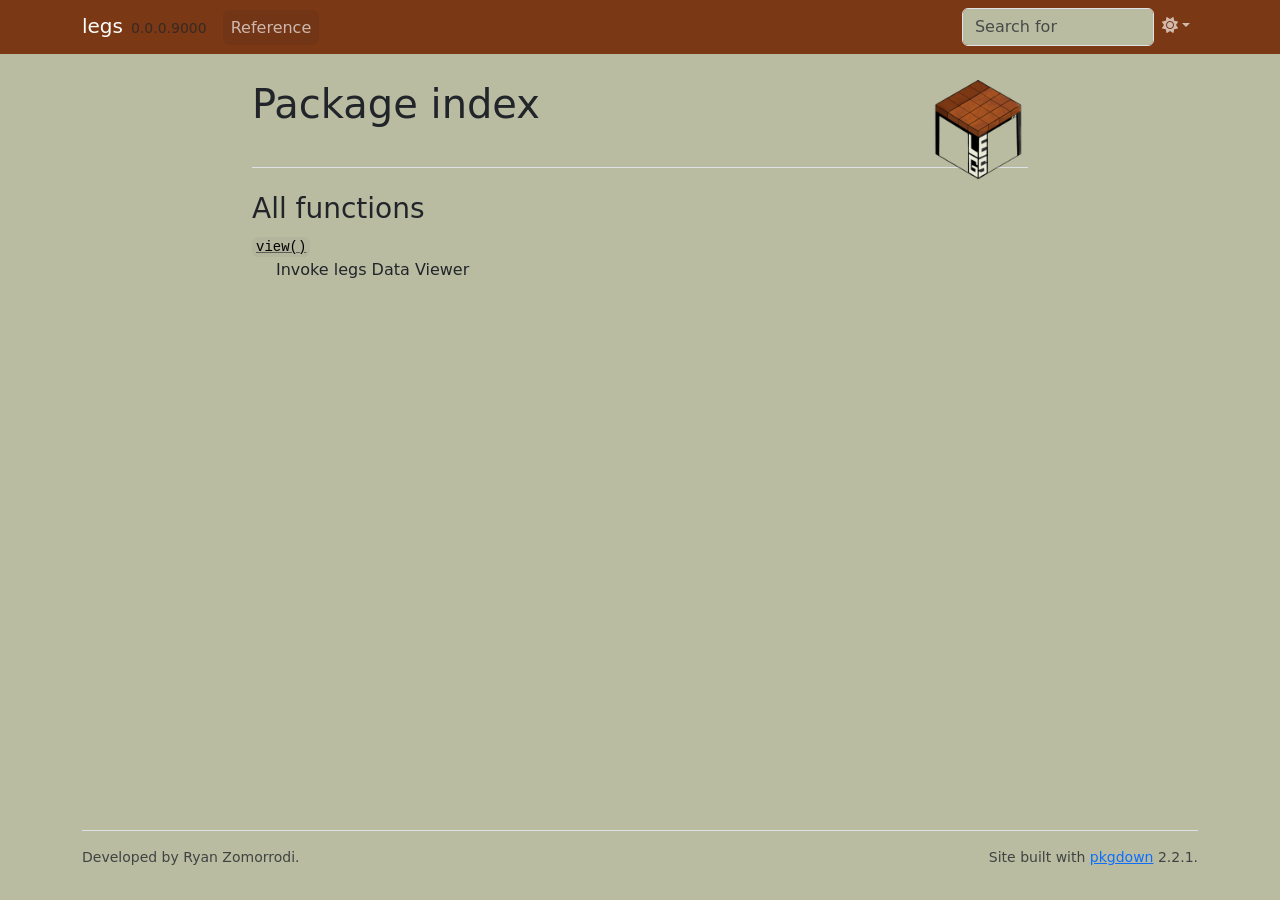
==== reference/index.html @ 025ea8cf "Deploying to gh-pages from @ ryanzomorrodi/legs@fe23dc3ab4d6dc1056b554aa918b035c93055c7a 🚀" ====
<!DOCTYPE html>
<!-- Generated by pkgdown: do not edit by hand --><html lang="en"><head><meta http-equiv="Content-Type" content="text/html; charset=UTF-8"><meta charset="utf-8"><meta http-equiv="X-UA-Compatible" content="IE=edge"><meta name="viewport" content="width=device-width, initial-scale=1, shrink-to-fit=no"><title>Package index • legs</title><!-- favicons --><link rel="icon" type="image/png" sizes="96x96" href="../favicon-96x96.png"><link rel="icon" type="”image/svg+xml”" href="../favicon.svg"><link rel="apple-touch-icon" sizes="180x180" href="../apple-touch-icon.png"><link rel="icon" sizes="any" href="../favicon.ico"><link rel="manifest" href="../site.webmanifest"><script src="../lightswitch.js"></script><script src="../deps/jquery-3.6.0/jquery-3.6.0.min.js"></script><meta name="viewport" content="width=device-width, initial-scale=1, shrink-to-fit=no"><link href="../deps/bootstrap-5.3.8/bootstrap.min.css" rel="stylesheet"><script src="../deps/bootstrap-5.3.8/bootstrap.bundle.min.js"></script><link href="../deps/font-awesome-6.5.2/css/all.min.css" rel="stylesheet"><link href="../deps/font-awesome-6.5.2/css/v4-shims.min.css" rel="stylesheet"><script src="../deps/headroom-0.11.0/headroom.min.js"></script><script src="../deps/headroom-0.11.0/jQuery.headroom.min.js"></script><script src="../deps/bootstrap-toc-1.0.1/bootstrap-toc.min.js"></script><script src="../deps/clipboard.js-2.0.11/clipboard.min.js"></script><script src="../deps/search-1.0.0/autocomplete.jquery.min.js"></script><script src="../deps/search-1.0.0/fuse.min.js"></script><script src="../deps/search-1.0.0/mark.min.js"></script><!-- pkgdown --><script src="../pkgdown.js"></script><meta property="og:title" content="Package index"><meta property="og:image" content="https://ryanzomorrodi.github.io/legs/logo.png"></head><body>
    <a href="#main" class="visually-hidden-focusable">Skip to contents</a>


    <nav class="navbar navbar-expand-lg fixed-top " aria-label="Site navigation"><div class="container">

    <a class="navbar-brand me-2" href="../index.html">legs</a>

    <small class="nav-text text-muted me-auto" data-bs-toggle="tooltip" data-bs-placement="bottom" title="">0.0.0.9000</small>


    <button class="navbar-toggler" type="button" data-bs-toggle="collapse" data-bs-target="#navbar" aria-controls="navbar" aria-expanded="false" aria-label="Toggle navigation">
      <span class="navbar-toggler-icon"></span>
    </button>

    <div id="navbar" class="collapse navbar-collapse ms-3">
      <ul class="navbar-nav me-auto"><li class="active nav-item"><a class="nav-link" href="../reference/index.html">Reference</a></li>
      </ul><ul class="navbar-nav"><li class="nav-item"><form class="form-inline" role="search">
 <input class="form-control" type="search" name="search-input" id="search-input" autocomplete="off" aria-label="Search site" placeholder="Search for" data-search-index="../search.json"></form></li>
<li class="nav-item dropdown">
  <button class="nav-link dropdown-toggle" type="button" id="dropdown-lightswitch" data-bs-toggle="dropdown" aria-expanded="false" aria-haspopup="true" aria-label="Light switch"><span class="fa fa-sun"></span></button>
  <ul class="dropdown-menu dropdown-menu-end" aria-labelledby="dropdown-lightswitch"><li><button class="dropdown-item" data-bs-theme-value="light"><span class="fa fa-sun"></span> Light</button></li>
    <li><button class="dropdown-item" data-bs-theme-value="dark"><span class="fa fa-moon"></span> Dark</button></li>
    <li><button class="dropdown-item" data-bs-theme-value="auto"><span class="fa fa-adjust"></span> Auto</button></li>
  </ul></li>
      </ul></div>


  </div>
</nav><div class="container template-reference-index">
<div class="row">
  <main id="main" class="col-md-9"><div class="page-header">
      <img src="../logo.png" class="logo" alt=""><h1>Package index</h1>
    </div>

    <div class="section level2">
      <h2 id="all-functions">All functions<a class="anchor" aria-label="anchor" href="#all-functions"></a></h2>



      <dl></dl></div><div class="section level2">




      <dl><dt>

          <code><a href="view.html">view()</a></code>

        </dt>
        <dd>Invoke legs Data Viewer</dd>
      </dl></div>
  </main></div>


    <footer><div class="pkgdown-footer-left">
  <p>Developed by Ryan Zomorrodi.</p>
</div>

<div class="pkgdown-footer-right">
  <p>Site built with <a href="https://pkgdown.r-lib.org/" class="external-link">pkgdown</a> 2.2.1.</p>
</div>

    </footer></div>





  </body></html>
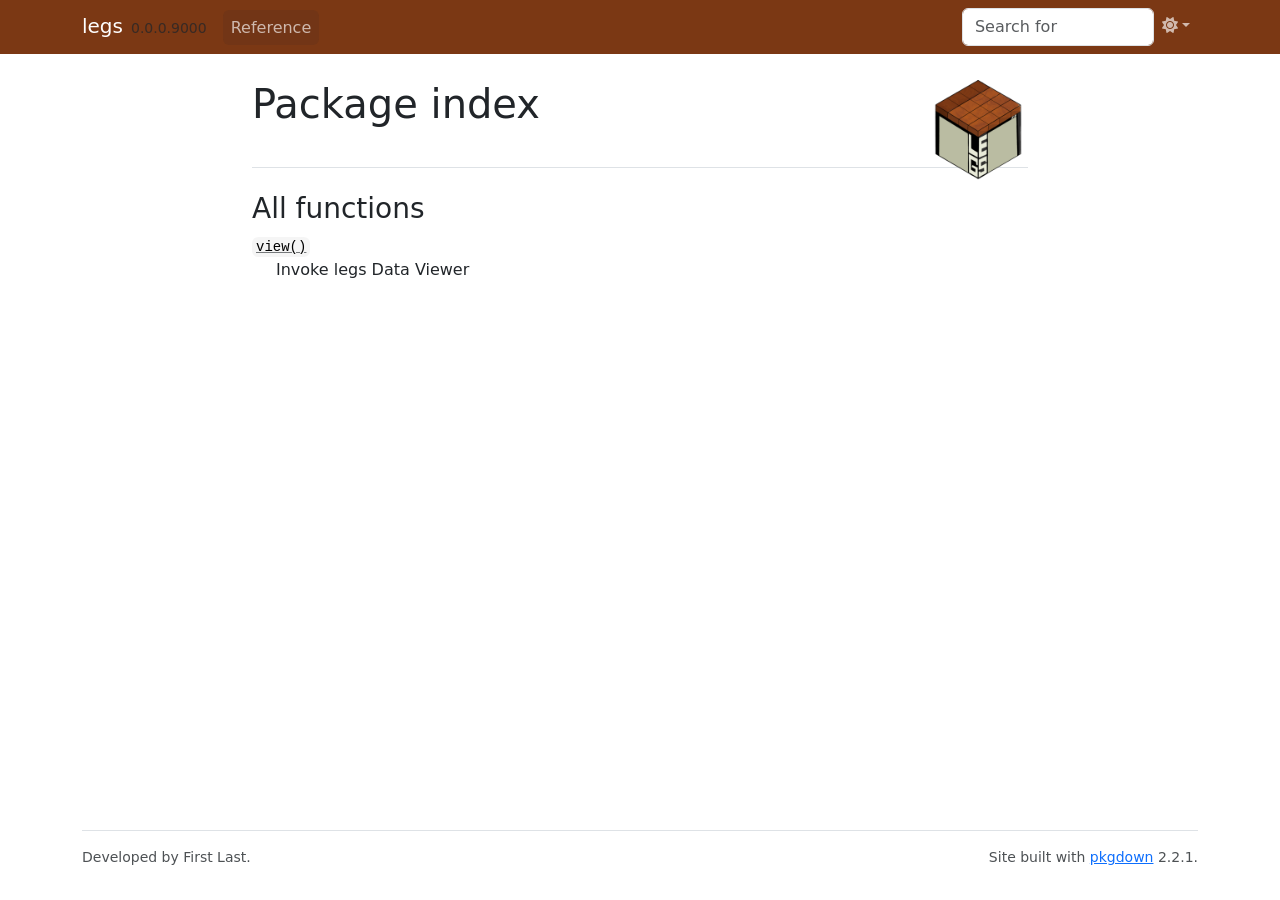
==== commit b9316cd3: "Deploying to gh-pages from @ ryanzomorrodi/legs@7d8190cb5ecb96d0922cd6a997aeef2599d1d95e 🚀" ====
--- a/reference/index.html
+++ b/reference/index.html
@@ -55,7 +55,7 @@
 
 
     <footer><div class="pkgdown-footer-left">
-  <p>Developed by Ryan Zomorrodi.</p>
+  <p>Developed by First Last.</p>
 </div>
 
 <div class="pkgdown-footer-right">
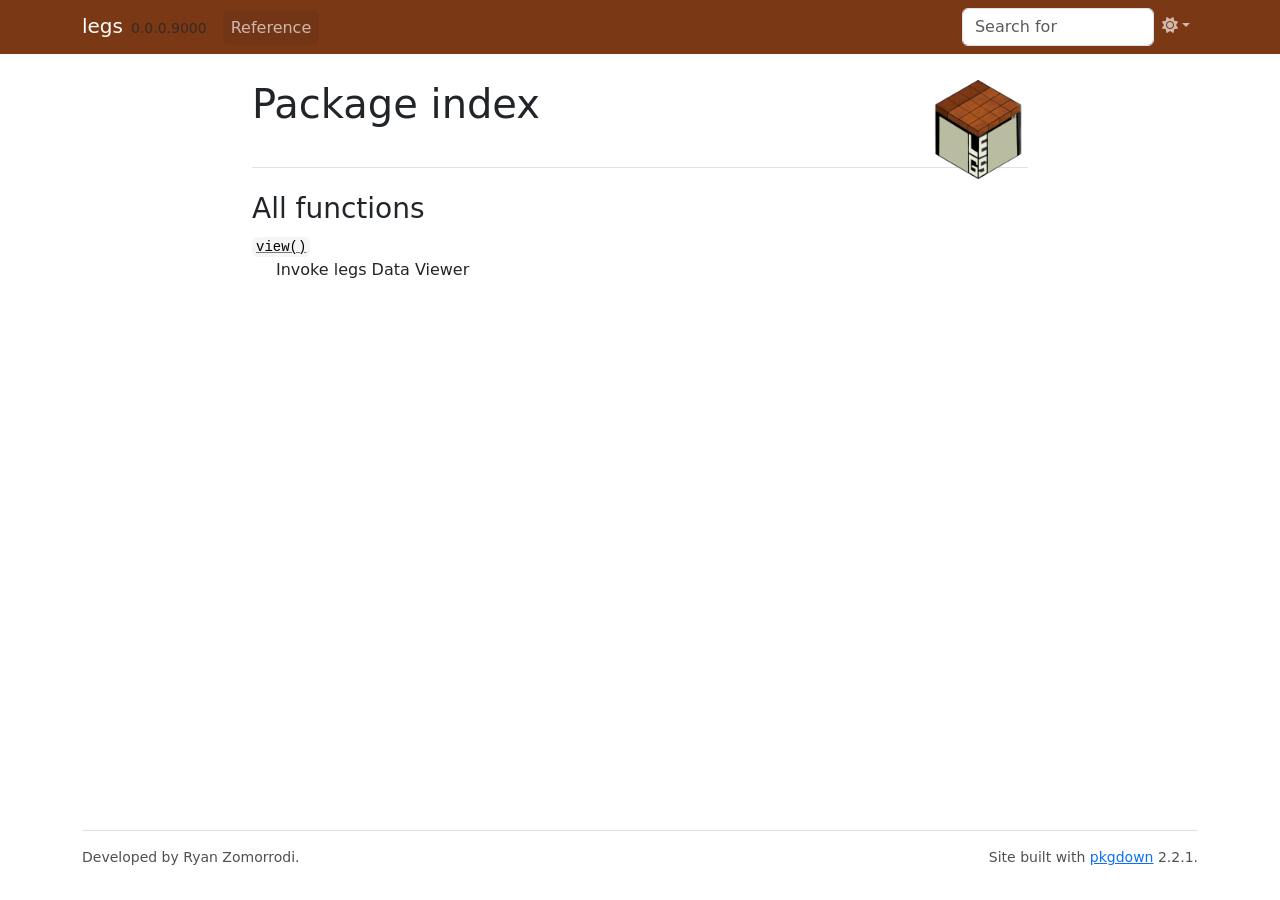
==== commit 4f4404a3: "Deploying to gh-pages from @ ryanzomorrodi/legs@81ea66333abfc1cd067a72af6e6094b9fd495177 🚀" ====
--- a/reference/index.html
+++ b/reference/index.html
@@ -55,7 +55,7 @@
 
 
     <footer><div class="pkgdown-footer-left">
-  <p>Developed by First Last.</p>
+  <p>Developed by Ryan Zomorrodi.</p>
 </div>
 
 <div class="pkgdown-footer-right">
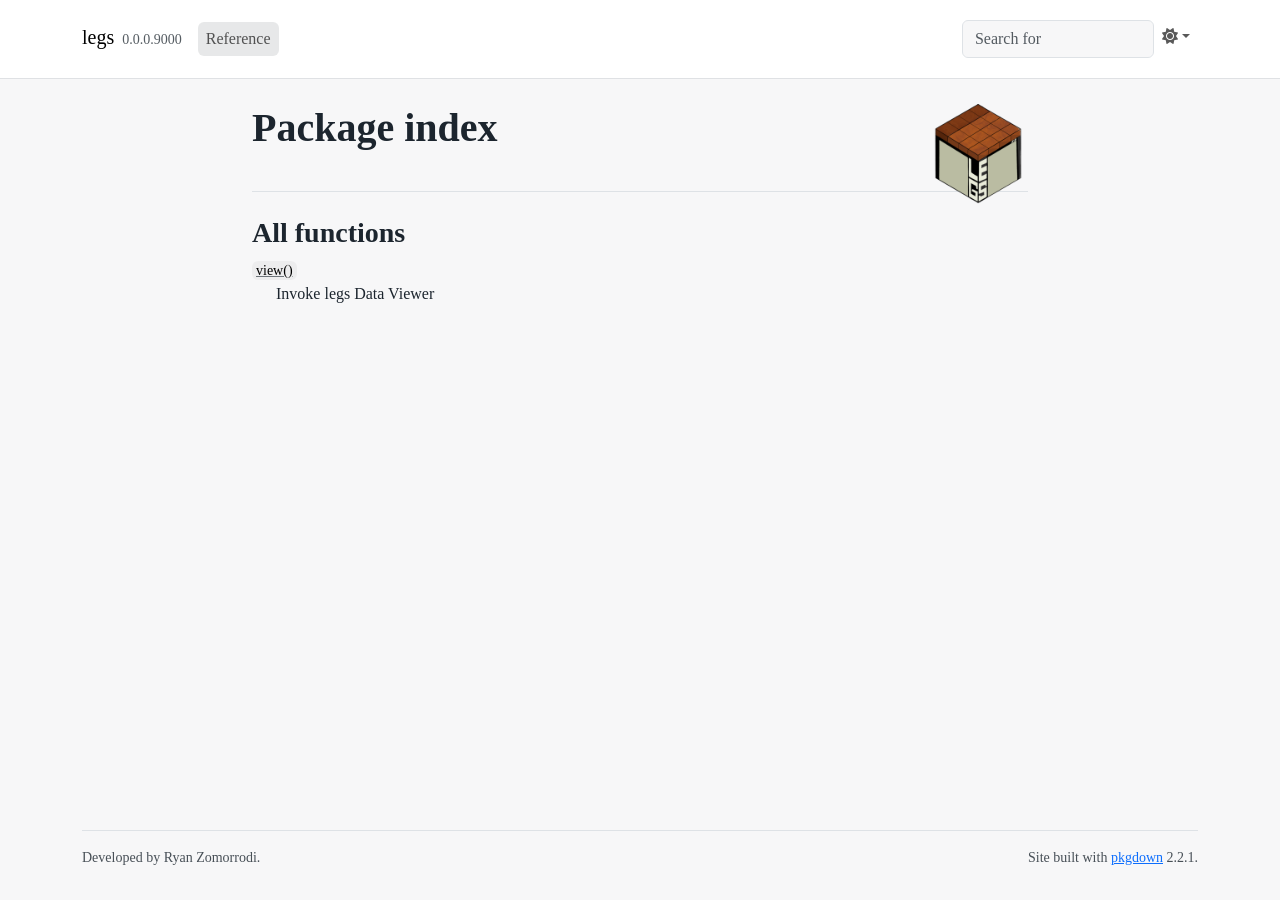
==== commit 0632edb5: "Deploying to gh-pages from @ ryanzomorrodi/legs@28ba0b51198341e30f354729288562fcffd385aa 🚀" ====
--- a/reference/index.html
+++ b/reference/index.html
@@ -1,5 +1,5 @@
 <!DOCTYPE html>
-<!-- Generated by pkgdown: do not edit by hand --><html lang="en"><head><meta http-equiv="Content-Type" content="text/html; charset=UTF-8"><meta charset="utf-8"><meta http-equiv="X-UA-Compatible" content="IE=edge"><meta name="viewport" content="width=device-width, initial-scale=1, shrink-to-fit=no"><title>Package index • legs</title><!-- favicons --><link rel="icon" type="image/png" sizes="96x96" href="../favicon-96x96.png"><link rel="icon" type="”image/svg+xml”" href="../favicon.svg"><link rel="apple-touch-icon" sizes="180x180" href="../apple-touch-icon.png"><link rel="icon" sizes="any" href="../favicon.ico"><link rel="manifest" href="../site.webmanifest"><script src="../lightswitch.js"></script><script src="../deps/jquery-3.6.0/jquery-3.6.0.min.js"></script><meta name="viewport" content="width=device-width, initial-scale=1, shrink-to-fit=no"><link href="../deps/bootstrap-5.3.8/bootstrap.min.css" rel="stylesheet"><script src="../deps/bootstrap-5.3.8/bootstrap.bundle.min.js"></script><link href="../deps/font-awesome-6.5.2/css/all.min.css" rel="stylesheet"><link href="../deps/font-awesome-6.5.2/css/v4-shims.min.css" rel="stylesheet"><script src="../deps/headroom-0.11.0/headroom.min.js"></script><script src="../deps/headroom-0.11.0/jQuery.headroom.min.js"></script><script src="../deps/bootstrap-toc-1.0.1/bootstrap-toc.min.js"></script><script src="../deps/clipboard.js-2.0.11/clipboard.min.js"></script><script src="../deps/search-1.0.0/autocomplete.jquery.min.js"></script><script src="../deps/search-1.0.0/fuse.min.js"></script><script src="../deps/search-1.0.0/mark.min.js"></script><!-- pkgdown --><script src="../pkgdown.js"></script><meta property="og:title" content="Package index"><meta property="og:image" content="https://ryanzomorrodi.github.io/legs/logo.png"></head><body>
+<!-- Generated by pkgdown: do not edit by hand --><html lang="en"><head><meta http-equiv="Content-Type" content="text/html; charset=UTF-8"><meta charset="utf-8"><meta http-equiv="X-UA-Compatible" content="IE=edge"><meta name="viewport" content="width=device-width, initial-scale=1, shrink-to-fit=no"><title>Package index • legs</title><!-- favicons --><link rel="icon" type="image/png" sizes="96x96" href="../favicon-96x96.png"><link rel="icon" type="”image/svg+xml”" href="../favicon.svg"><link rel="apple-touch-icon" sizes="180x180" href="../apple-touch-icon.png"><link rel="icon" sizes="any" href="../favicon.ico"><link rel="manifest" href="../site.webmanifest"><script src="../lightswitch.js"></script><script src="../deps/jquery-3.6.0/jquery-3.6.0.min.js"></script><meta name="viewport" content="width=device-width, initial-scale=1, shrink-to-fit=no"><link href="../deps/bootstrap-5.3.8/bootstrap.min.css" rel="stylesheet"><script src="../deps/bootstrap-5.3.8/bootstrap.bundle.min.js"></script><link href="../deps/Inter-0.4.10/font.css" rel="stylesheet"><link href="../deps/JetBrains_Mono-0.4.10/font.css" rel="stylesheet"><link href="../deps/Plus_Jakarta_Sans-0.4.10/font.css" rel="stylesheet"><link href="../deps/font-awesome-6.5.2/css/all.min.css" rel="stylesheet"><link href="../deps/font-awesome-6.5.2/css/v4-shims.min.css" rel="stylesheet"><script src="../deps/headroom-0.11.0/headroom.min.js"></script><script src="../deps/headroom-0.11.0/jQuery.headroom.min.js"></script><script src="../deps/bootstrap-toc-1.0.1/bootstrap-toc.min.js"></script><script src="../deps/clipboard.js-2.0.11/clipboard.min.js"></script><script src="../deps/search-1.0.0/autocomplete.jquery.min.js"></script><script src="../deps/search-1.0.0/fuse.min.js"></script><script src="../deps/search-1.0.0/mark.min.js"></script><!-- pkgdown --><script src="../pkgdown.js"></script><meta property="og:title" content="Package index"><meta property="og:image" content="https://ryanzomorrodi.github.io/legs/logo.png"></head><body>
     <a href="#main" class="visually-hidden-focusable">Skip to contents</a>
 
 
